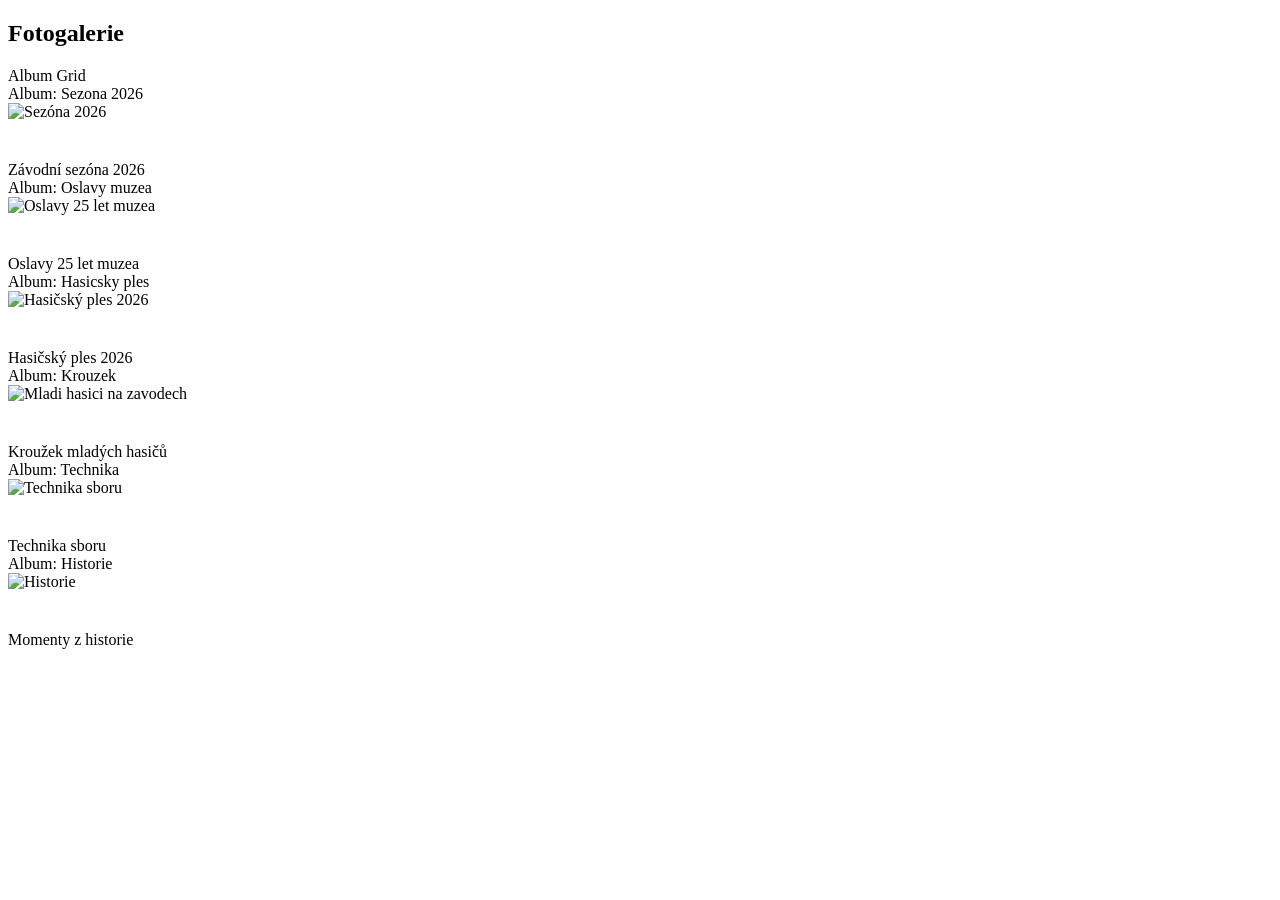
==== galerie/galerie.html @ f747aff7 "cistka" ====
<!DOCTYPE html>
<html lang="en">
<head>
    <meta charset="UTF-8">
    <title>Title</title>
</head>
<body>
<!-- SECTION 6: Fotogalerie-->
<section id="page-galerie" class="page-content">
    <div class="container">
        <div class="section-header">
            <h2>Fotogalerie</h2>
            <div class="section-divider"></div>
        </div>

        Album Grid
        <div class="album-grid" id="album-grid">

            Album: Sezona 2026
            <div class="album-card" data-album="sezona_26">
                <div class="album-cover">
                    <img src="assets/sezona_26/marsov_26.jpg" alt="Sezóna 2026" >
                    <div class="album-overlay">
                        <svg viewBox="0 0 24 24" width="36" height="36" fill="none" stroke="#fff" stroke-width="1.5"><rect x="3" y="3" width="18" height="18" rx="2"/><circle cx="8.5" cy="8.5" r="1.5"/><polyline points="21 15 16 10 5 21"/></svg>
                    </div>
                </div>
                <div class="album-info">
                    <span class="album-title">Závodní sezóna 2026</span>
                </div>
            </div>

            Album: Oslavy muzea
            <div class="album-card" data-album="muzeum">
                <div class="album-cover">
                    <img src="assets/oslavy_muzeum/oslavy_muzeum.jpg" alt="Oslavy 25 let muzea">
                    <div class="album-overlay">
                        <svg viewBox="0 0 24 24" width="36" height="36" fill="none" stroke="#fff" stroke-width="1.5"><rect x="3" y="3" width="18" height="18" rx="2"/><circle cx="8.5" cy="8.5" r="1.5"/><polyline points="21 15 16 10 5 21"/></svg>
                    </div>
                </div>
                <div class="album-info">
                    <span class="album-title">Oslavy 25 let muzea</span>
                </div>
            </div>

            Album: Hasicsky ples
            <div class="album-card" data-album="ples">
                <div class="album-cover">
                    <img src="assets/ples_26/ples.jpg" alt="Hasičský ples 2026">
                    <div class="album-overlay">
                        <svg viewBox="0 0 24 24" width="36" height="36" fill="none" stroke="#fff" stroke-width="1.5"><rect x="3" y="3" width="18" height="18" rx="2"/><circle cx="8.5" cy="8.5" r="1.5"/><polyline points="21 15 16 10 5 21"/></svg>
                    </div>
                </div>
                <div class="album-info">
                    <span class="album-title">Hasičský ples 2026</span>
                </div>
            </div>

            Album: Krouzek
            <div class="album-card" data-album="krouzek">
                <div class="album-cover">
                    <img src="assets/krouzek/deti.jpg" alt="Mladi hasici na zavodech">
                    <div class="album-overlay">
                        <svg viewBox="0 0 24 24" width="36" height="36" fill="none" stroke="#fff" stroke-width="1.5"><rect x="3" y="3" width="18" height="18" rx="2"/><circle cx="8.5" cy="8.5" r="1.5"/><polyline points="21 15 16 10 5 21"/></svg>
                    </div>
                </div>
                <div class="album-info">
                    <span class="album-title">Kroužek mladých hasičů</span>
                </div>
            </div>

            Album: Technika
            <div class="album-card" data-album="technika">
                <div class="album-cover">
                    <img src="assets/technika/da_ford.jpg" alt="Technika sboru">
                    <div class="album-overlay">
                        <svg viewBox="0 0 24 24" width="36" height="36" fill="none" stroke="#fff" stroke-width="1.5"><rect x="3" y="3" width="18" height="18" rx="2"/><circle cx="8.5" cy="8.5" r="1.5"/><polyline points="21 15 16 10 5 21"/></svg>
                    </div>
                </div>
                <div class="album-info">
                    <span class="album-title">Technika sboru</span>
                </div>
            </div>

            Album: Historie
            <div class="album-card" data-album="historie">
                <div class="album-cover">
                    <img src="assets/historie/historie1.jpg" alt="Historie" >
                    <div class="album-overlay">
                        <svg viewBox="0 0 24 24" width="36" height="36" fill="none" stroke="#fff" stroke-width="1.5"><rect x="3" y="3" width="18" height="18" rx="2"/><circle cx="8.5" cy="8.5" r="1.5"/><polyline points="21 15 16 10 5 21"/></svg>
                    </div>
                </div>
                <div class="album-info">
                    <span class="album-title">Momenty z historie</span>
                </div>
            </div>

        </div>
    </div>
</section>

</body>
</html>
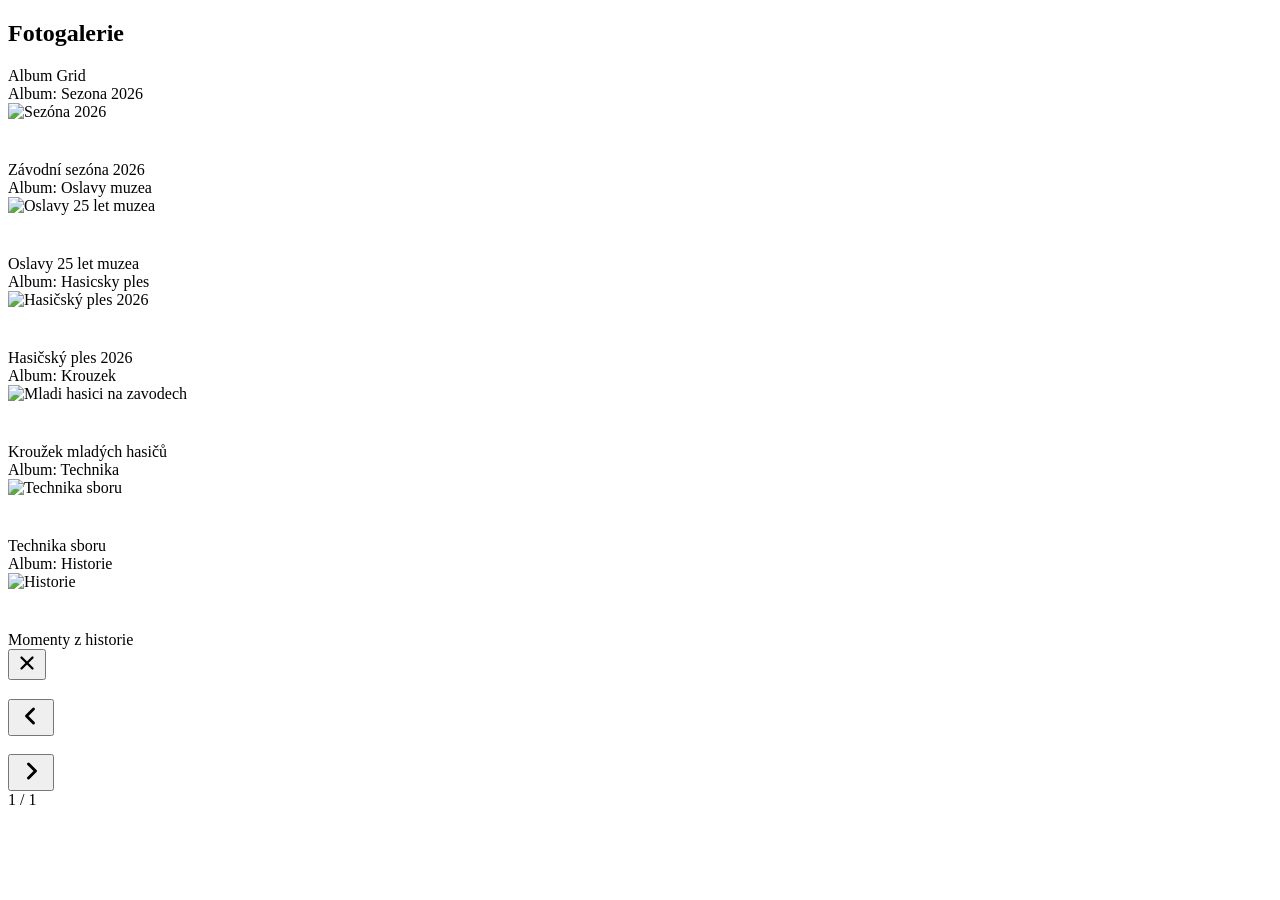
==== commit 13dd6e4f: "footer" ====
--- a/galerie/galerie.html
+++ b/galerie/galerie.html
@@ -98,5 +98,27 @@
     </div>
 </section>
 
+<!-- Album Lightbox -->
+<div id="album-lightbox" class="album-lightbox" role="dialog" aria-modal="true">
+    <div class="album-lightbox-inner">
+        <button class="album-lb-close" id="album-lb-close" aria-label="Zavřít">
+            <svg viewBox="0 0 24 24" width="22" height="22" fill="none" stroke="currentColor" stroke-width="2.5" stroke-linecap="round" stroke-linejoin="round"><line x1="18" y1="6" x2="6" y2="18"></line><line x1="6" y1="6" x2="18" y2="18"></line></svg>
+        </button>
+        <h3 class="album-lb-title" id="album-lb-title"></h3>
+        <div class="album-lb-stage">
+            <button class="album-lb-arrow album-lb-prev" id="album-lb-prev" aria-label="Předchozí">
+                <svg viewBox="0 0 24 24" width="28" height="28" fill="none" stroke="currentColor" stroke-width="2.5" stroke-linecap="round" stroke-linejoin="round" style="margin-right: 2px;"><polyline points="15 18 9 12 15 6"></polyline></svg>
+            </button>
+            <div class="album-lb-img-wrap">
+                <img id="album-lb-img" src="" alt="">
+            </div>
+            <button class="album-lb-arrow album-lb-next" id="album-lb-next" aria-label="Další">
+                <svg viewBox="0 0 24 24" width="28" height="28" fill="none" stroke="currentColor" stroke-width="2.5" stroke-linecap="round" stroke-linejoin="round" style="margin-left: 2px;"><polyline points="9 18 15 12 9 6"></polyline></svg>
+            </button>
+        </div>
+        <div class="album-lb-counter" id="album-lb-counter">1 / 1</div>
+    </div>
+</div>
+
 </body>
 </html>
